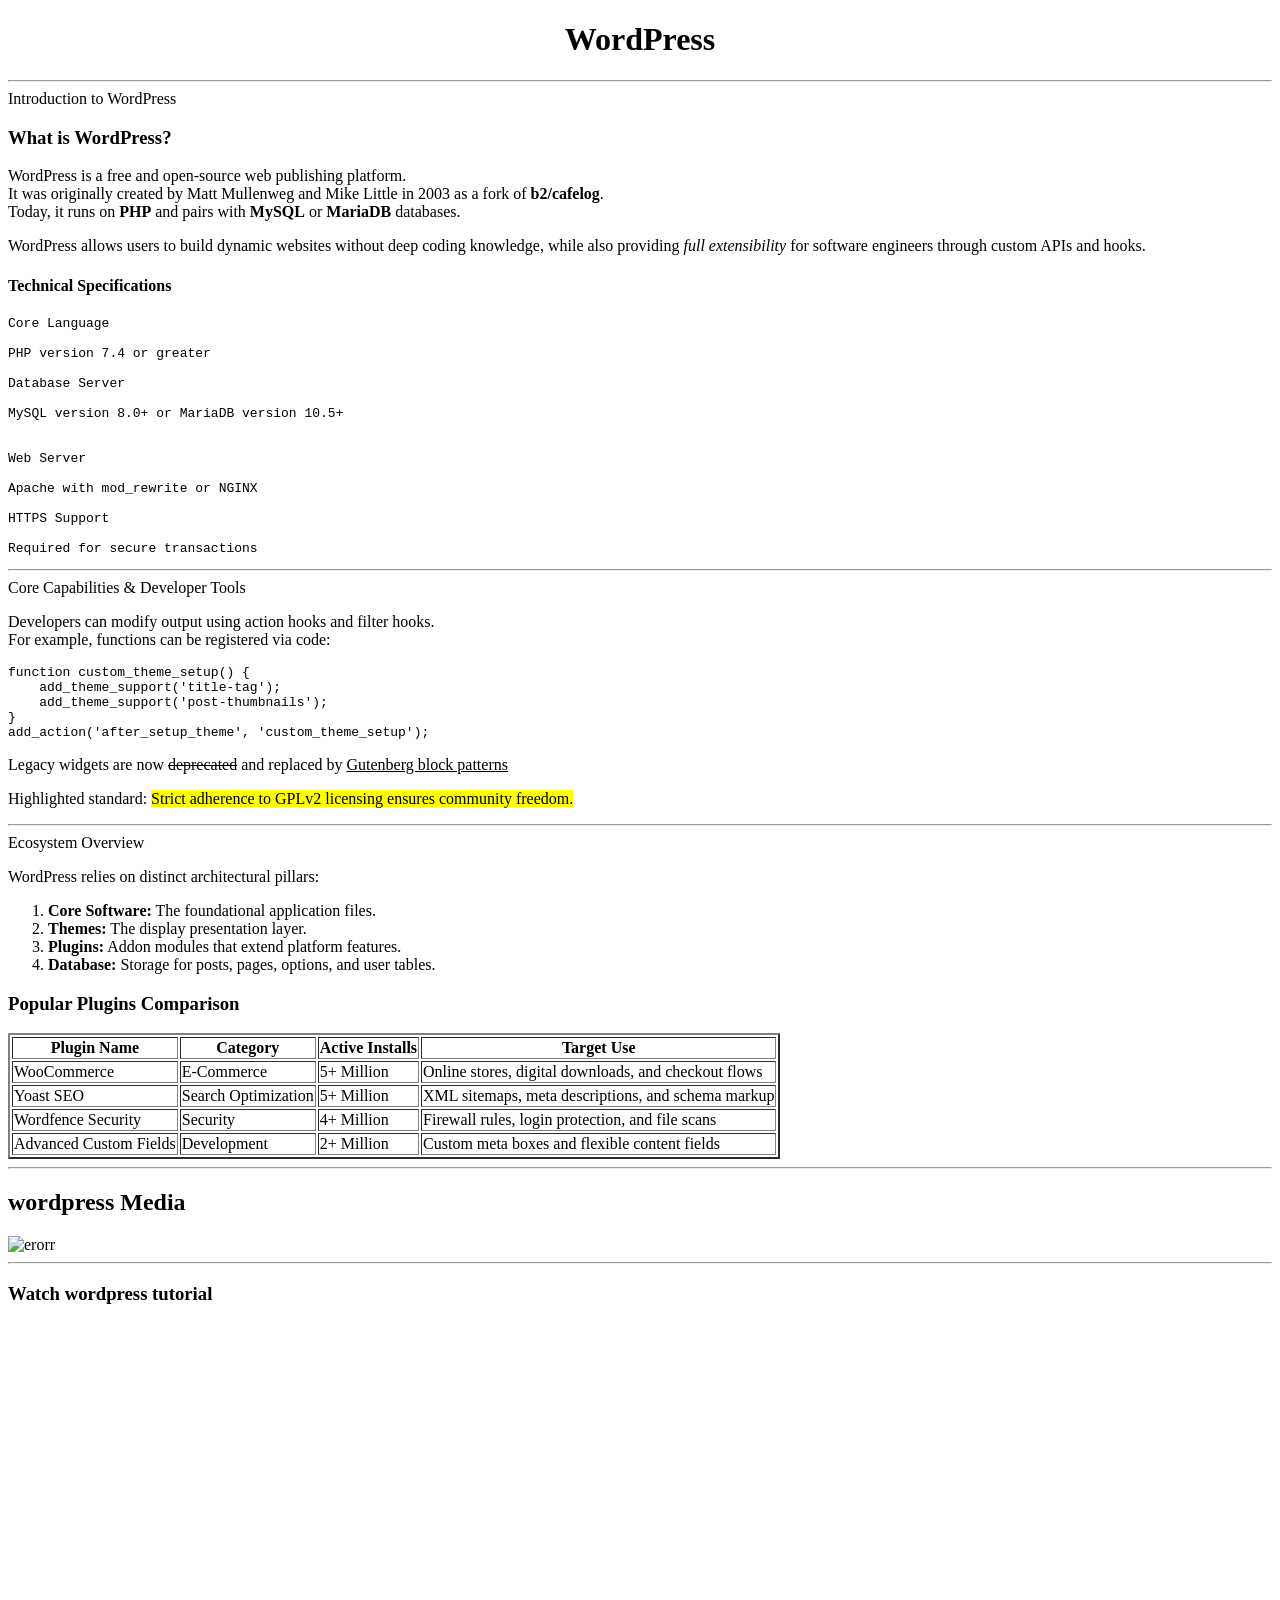
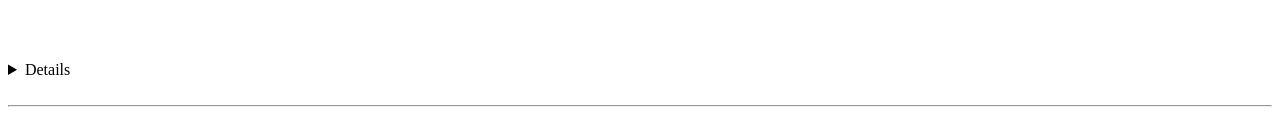
==== jisan test/index.html @ 7ad34e33 "Add files via upload" ====
<!DOCTYPE html>
<html lang="en">
<head>
    <meta charset="UTF-8">
    <meta name="viewport" content="width=device-width, initial-scale=1.0">
    <title>WordPress</title>
</head>
<body>

    <header>

        <center>

     <h1>WordPress</h1>
        </center>
        
        
    </header>

    <hr>

    <main>
        <div
            <h2>Introduction to WordPress</h2>
            <article>
                <h3>What is WordPress?</h3>
                <p>
                    WordPress is a free and open-source web publishing platform.<br>
                    It was originally created by Matt Mullenweg and Mike Little in 2003 as a fork of <b>b2/cafelog</b>.<br>
                    Today, it runs on <strong>PHP</strong> and pairs with <strong>MySQL</strong> or <strong>MariaDB</strong> databases.
                </p>
                <P>
                     WordPress allows users to build dynamic websites without deep coding knowledge, while also providing <em>full extensibility</em> for software engineers through custom APIs and hooks.
                </P>
                   
                
            </article>

            <aside>
                <h4>Technical Specifications</h4>
                <pre>Core Language

PHP version 7.4 or greater

Database Server

MySQL version 8.0+ or MariaDB version 10.5+


Web Server

Apache with mod_rewrite or NGINX

HTTPS Support

Required for secure transactions</pre>
            </aside>
       
       <hr>
        </div>

        <section
            <h2>Core Capabilities & Developer Tools</h2>
            <p>
                Developers can modify output using action hooks and filter hooks.<br>
                For example, functions can be registered via code:
            </p>
            <pre><code>function custom_theme_setup() {
    add_theme_support('title-tag');
    add_theme_support('post-thumbnails');
}
add_action('after_setup_theme', 'custom_theme_setup');</code></pre>

            <p>
                Legacy widgets are now <del>deprecated</del> and replaced by

                <u>Gutenberg block patterns </u>
            </p>
            <p>
                Highlighted standard: <mark>Strict adherence to GPLv2 licensing ensures community freedom.</mark> 
            </p>

        </section>

        <hr>

        <section
            <h2>Ecosystem Overview</h2>
            <p>WordPress relies on distinct architectural pillars:</p>
            <ol>
                <li>
                    <strong>Core Software:</strong> The foundational application files.
                </li>
                <li>
                    <strong>Themes:</strong> The display presentation layer.
                </li>
                <li>
                    <strong>Plugins:</strong> Addon modules that extend platform features.
                </li>
                <li>
                    <strong>Database:</strong> Storage for posts, pages, options, and user tables.
                </li>
            </ol>

            <h3>Popular Plugins Comparison</h3>
            <table border="2">
                <thead>
                    <tr>
                        <th>Plugin Name</th>
                        <th>Category</th>
                        <th>Active Installs</th>
                        <th>Target Use</th>
                    </tr>
                </thead>
                <tbody>
                    <tr>
                        <td>WooCommerce</td>
                        <td>E-Commerce</td>
                        <td>5+ Million</td>
                        <td>Online stores, digital downloads, and checkout flows</td>
                    </tr>
                    <tr>
                        <td>Yoast SEO</td>
                        <td>Search Optimization</td>
                        <td>5+ Million</td>
                        <td>XML sitemaps, meta descriptions, and schema markup</td>
                    </tr>
                    <tr>
                        <td>Wordfence Security</td>
                        <td>Security</td>
                        <td>4+ Million</td>
                        <td>Firewall rules, login protection, and file scans</td>
                    </tr>
                    <tr>
                        <td>Advanced Custom Fields</td>
                        <td>Development</td>
                        <td>2+ Million</td>
                        <td>Custom meta boxes and flexible content fields</td>
                    </tr>
                </tbody>
            
            </table>
        </section>

        <hr>

        <section
                                    
        <pre>

 <h2>wordpress Media</h2>
        </pre>
            
        <img src="https://encrypted-tbn0.gstatic.com/images?q=tbn:ANd9GcRXP65Znjnj3A9TMPCnoSk0pU-kLEqPTs-f9m2vooGsy2YK8dtxtJJzXHI&s=10" alt="erorr">

<hr>

            <h3>Watch wordpress tutorial</h3>
            
            <br>
            <iframe width="560" height="315" src="https://www.youtube.com/embed/4fzdDSMjteI?si=XRvDOylZicvjXAoL&amp;start=3863" title="YouTube video player" frameborder="0" allow="accelerometer; autoplay; clipboard-write; encrypted-media; gyroscope; picture-in-picture; web-share" referrerpolicy="strict-origin-when-cross-origin" allowfullscreen></iframe>

         <details>
<ul>
                    <li>WP_Theme</li>
                    <li>WP_Plugin</li>
                    <li>WP_Elementor</li>
                    <li>WP_Page</li>
                    <li>WP_Post</li>
                    <li>WP_ECommerce</li>
                    <li>WP_Product_Page </li>
                    <li>WP_Header_Footer</li>
                    
                </ul>

         </details>
         <br>
        </section>

        <hr>

        <section
     <body/>
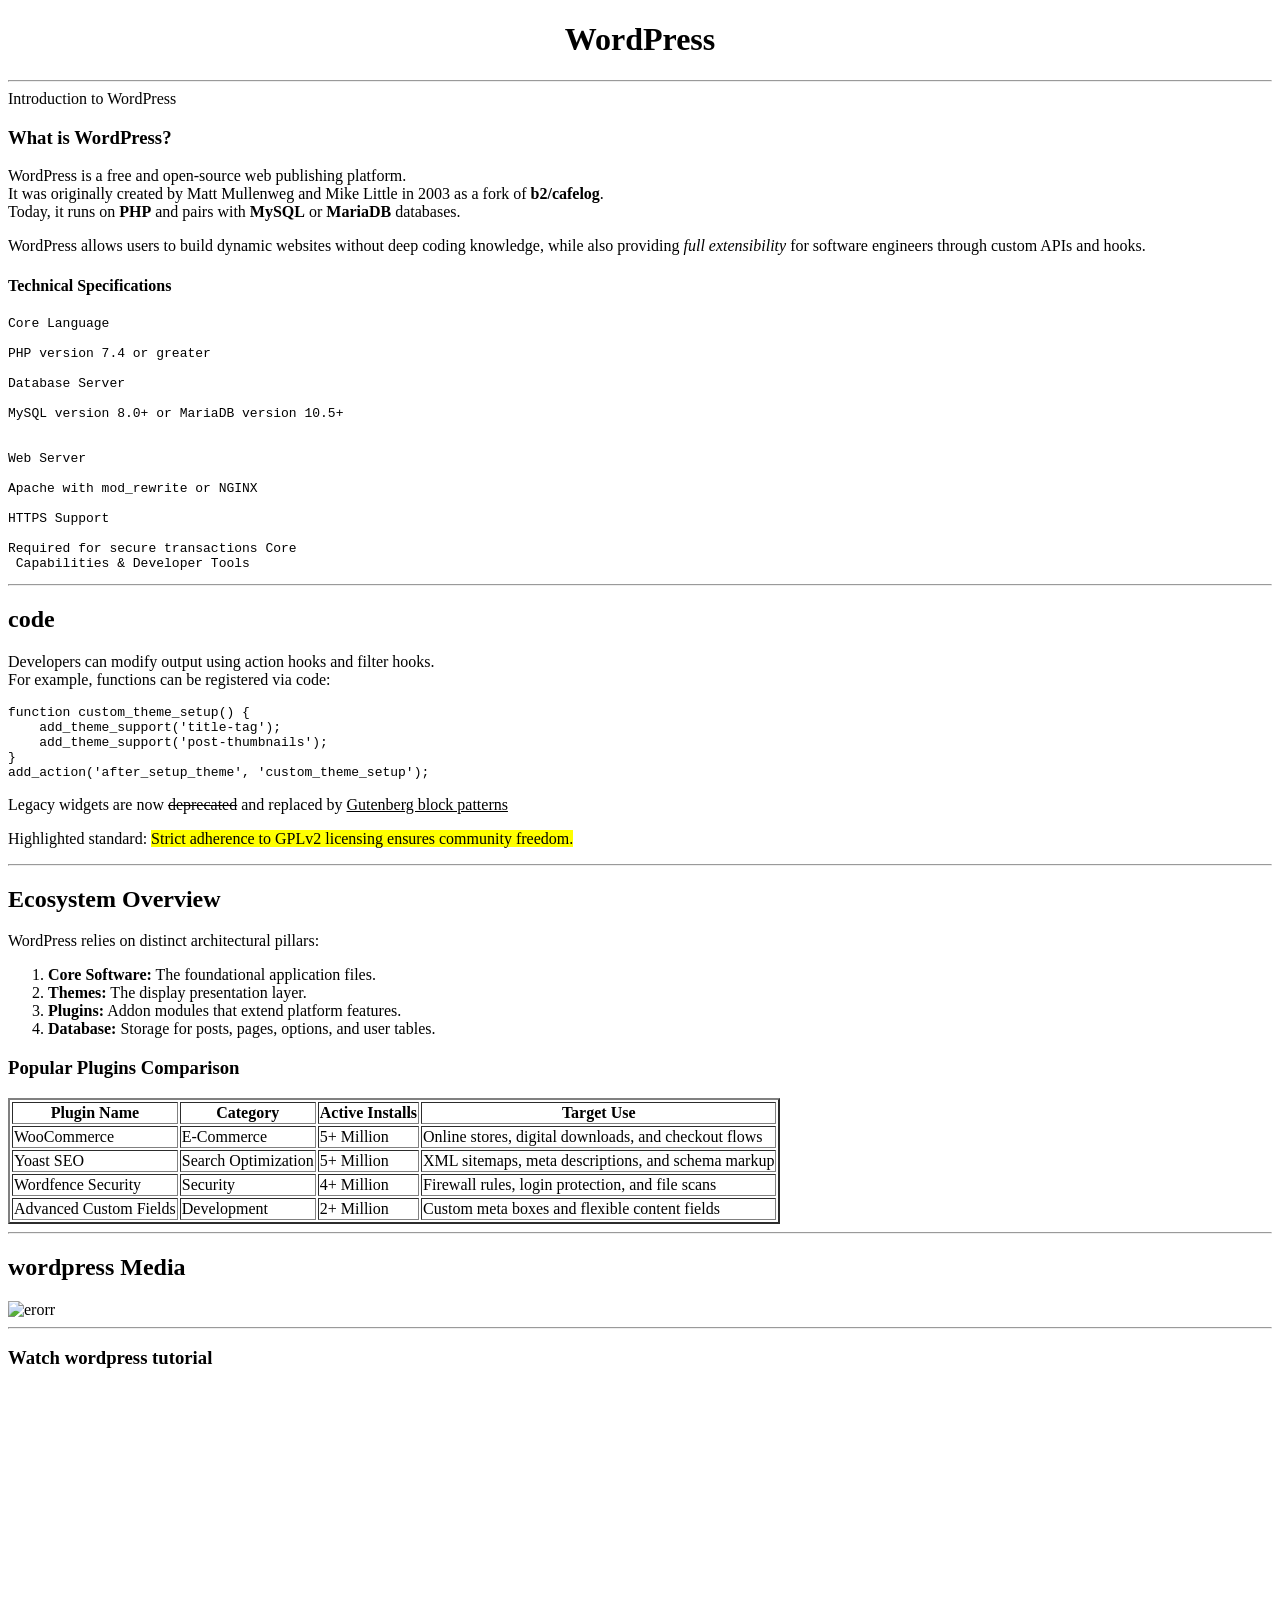
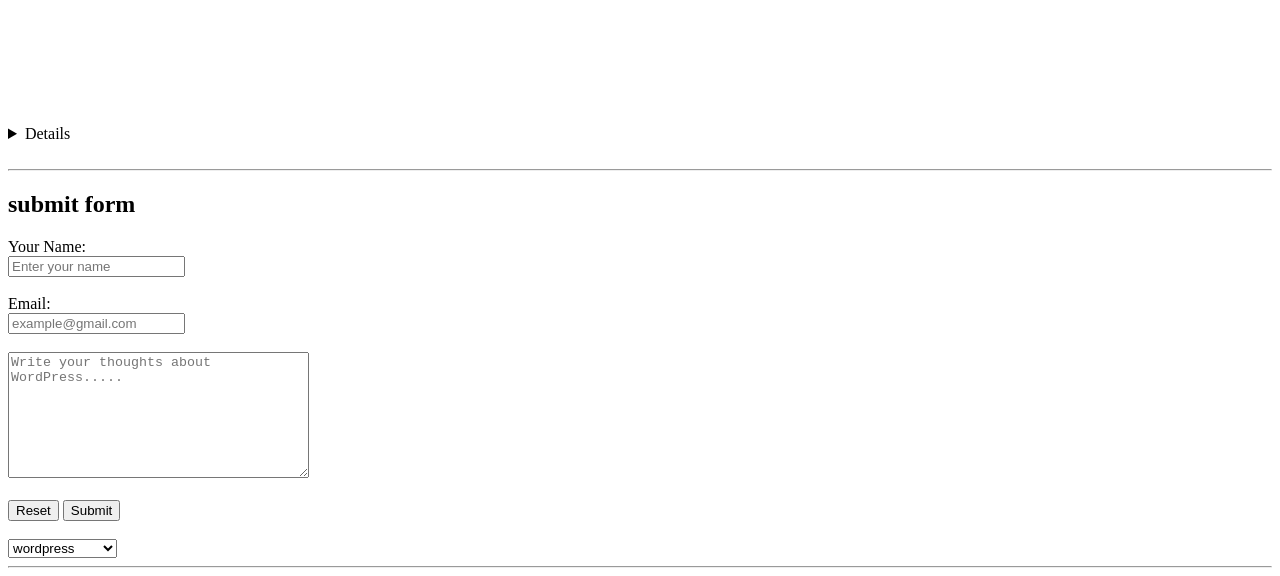
==== commit 48da1e9a: "Update index.html" ====
--- a/jisan test/index.html
+++ b/jisan test/index.html
@@ -53,14 +53,15 @@
 
 HTTPS Support
 
-Required for secure transactions</pre>
+Required for secure transactions Core
+ Capabilities & Developer Tools</pre>
             </aside>
        
        <hr>
         </div>
 
-        <section
-            <h2>Core Capabilities & Developer Tools</h2>
+        <section>
+            <h2>code</h2>
             <p>
                 Developers can modify output using action hooks and filter hooks.<br>
                 For example, functions can be registered via code:
@@ -84,7 +85,7 @@
 
         <hr>
 
-        <section
+        <section>
             <h2>Ecosystem Overview</h2>
             <p>WordPress relies on distinct architectural pillars:</p>
             <ol>
@@ -178,6 +179,33 @@
         </section>
 
         <hr>
-
-        <section
-     <body/>       +<section>
+
+    <h2>submit form</h2>
+
+<form action="#" method="POST">
+    
+    <label for="name">Your Name:</label><br>
+    <input type="text" id="name" name="name" placeholder="Enter your name"><br><br>
+
+    
+    <label for="email">Email:</label><br>
+    <input type="email" id="email" name="email" placeholder="example@gmail.com"><br><br>
+
+    
+    <textarea name="thoughts" id="thoughts" rows="8" cols="35" placeholder="Write your thoughts about WordPress....."></textarea><br><br>
+
+    
+    <input type="reset" value="Reset">
+    <input type="submit" value="Submit"> <br><br>
+    <select name="topic" id="topic">
+        <option value="wordpress">wordpress</option>
+        <option value="elementor">elementor</option>
+        <option value="woocommerce">woocommerce</option>
+    </select>
+</form>
+<hr>
+
+
+
+     <body/>       
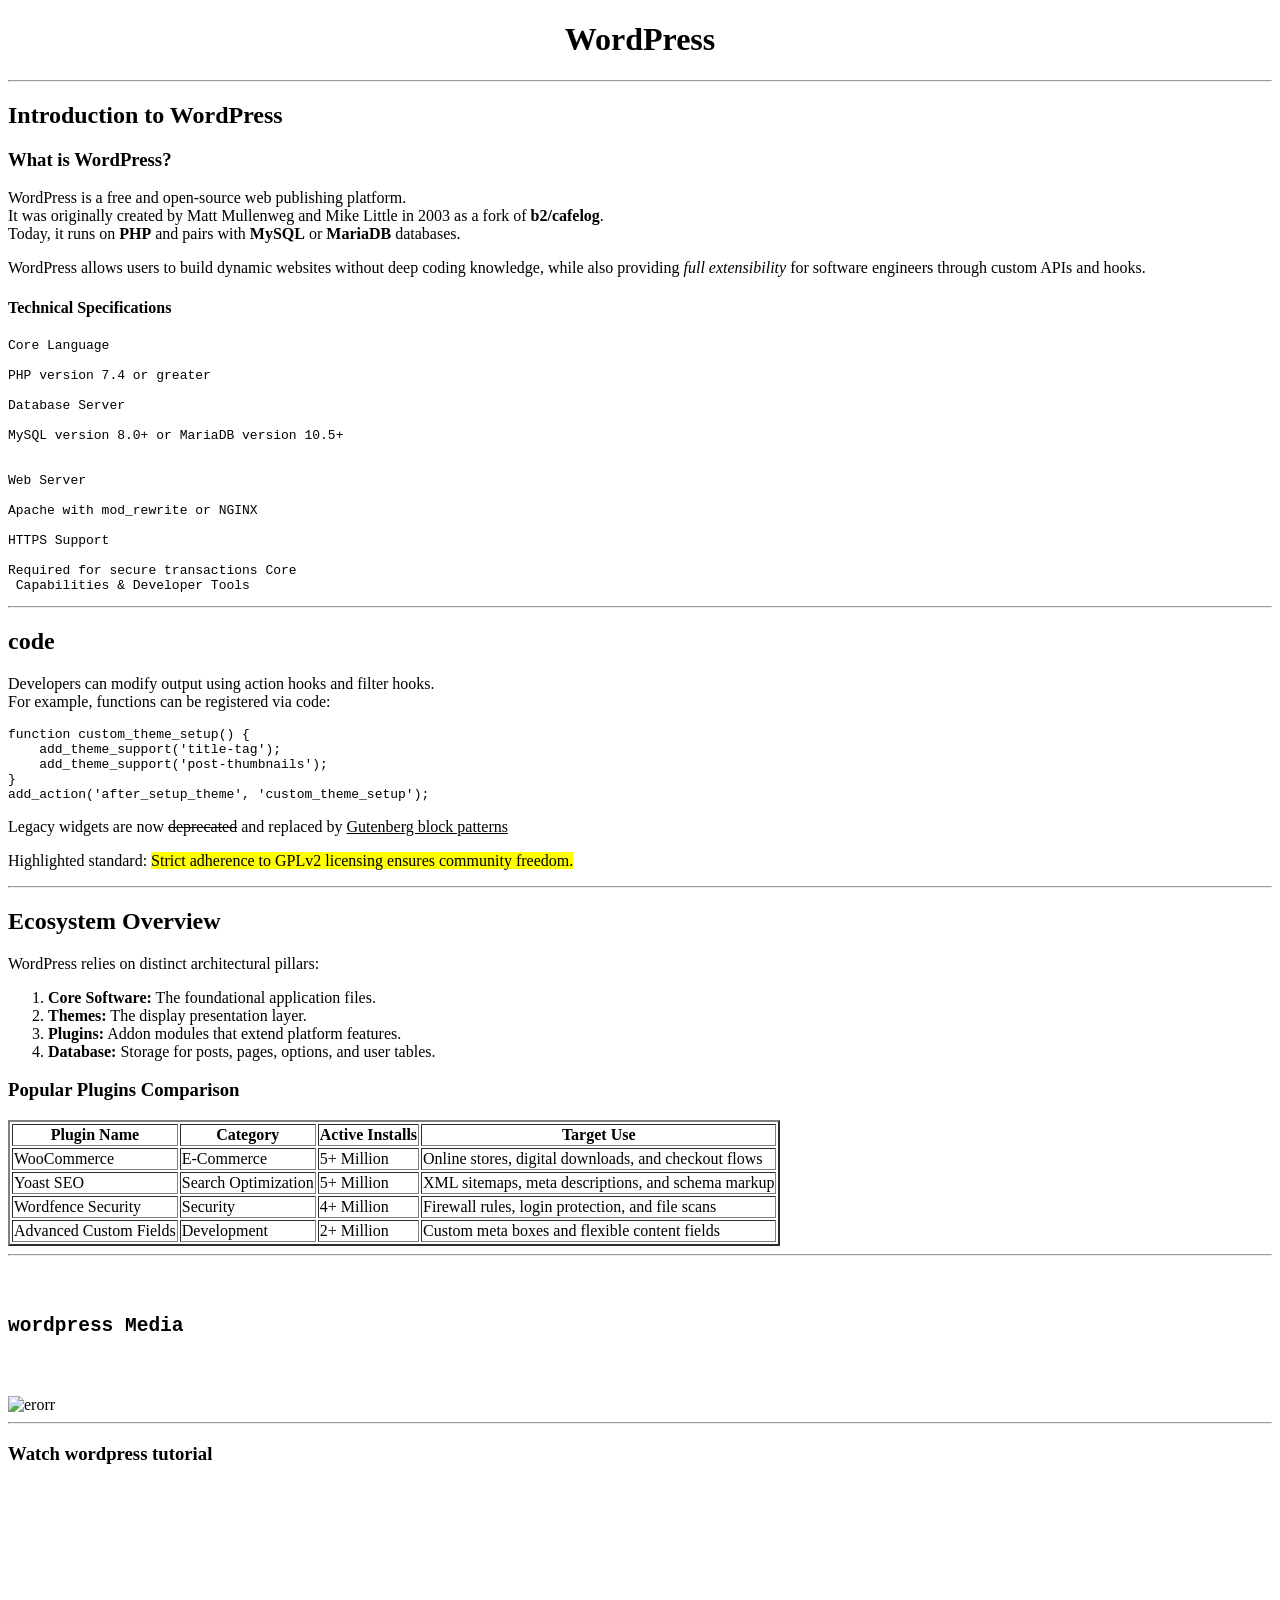
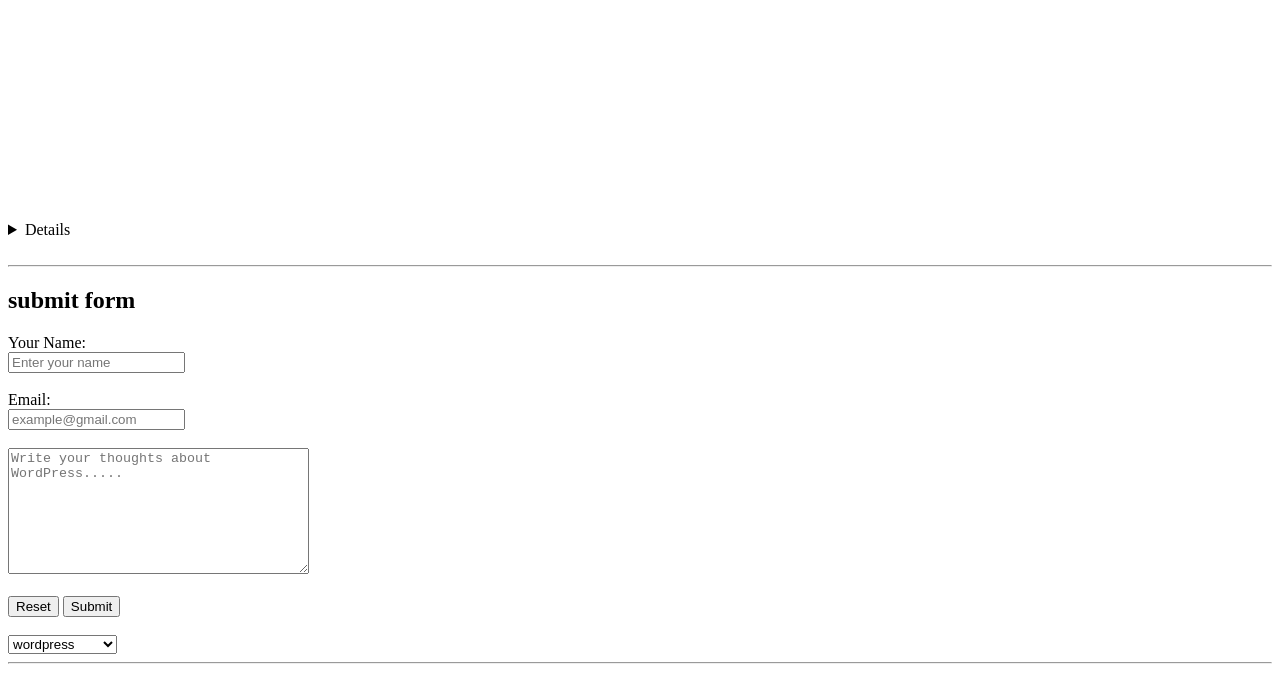
==== commit 82917be4: "Update index.html" ====
--- a/jisan test/index.html
+++ b/jisan test/index.html
@@ -20,7 +20,7 @@
     <hr>
 
     <main>
-        <div
+        <div>
             <h2>Introduction to WordPress</h2>
             <article>
                 <h3>What is WordPress?</h3>
@@ -61,6 +61,9 @@
         </div>
 
         <section>
+           
+            <div>
+
             <h2>code</h2>
             <p>
                 Developers can modify output using action hooks and filter hooks.<br>
@@ -80,12 +83,12 @@
             <p>
                 Highlighted standard: <mark>Strict adherence to GPLv2 licensing ensures community freedom.</mark> 
             </p>
-
+</div>
         </section>
 
         <hr>
 
-        <section>
+        <div>
             <h2>Ecosystem Overview</h2>
             <p>WordPress relies on distinct architectural pillars:</p>
             <ol>
@@ -141,11 +144,11 @@
                 </tbody>
             
             </table>
-        </section>
+        </div>
 
         <hr>
 
-        <section
+        <div>
                                     
         <pre>
 
@@ -176,10 +179,10 @@
 
          </details>
          <br>
-        </section>
+        </div>
 
         <hr>
-<section>
+<span>
 
     <h2>submit form</h2>
 
@@ -205,7 +208,7 @@
     </select>
 </form>
 <hr>
-
+</span>
 
 
      <body/>       
